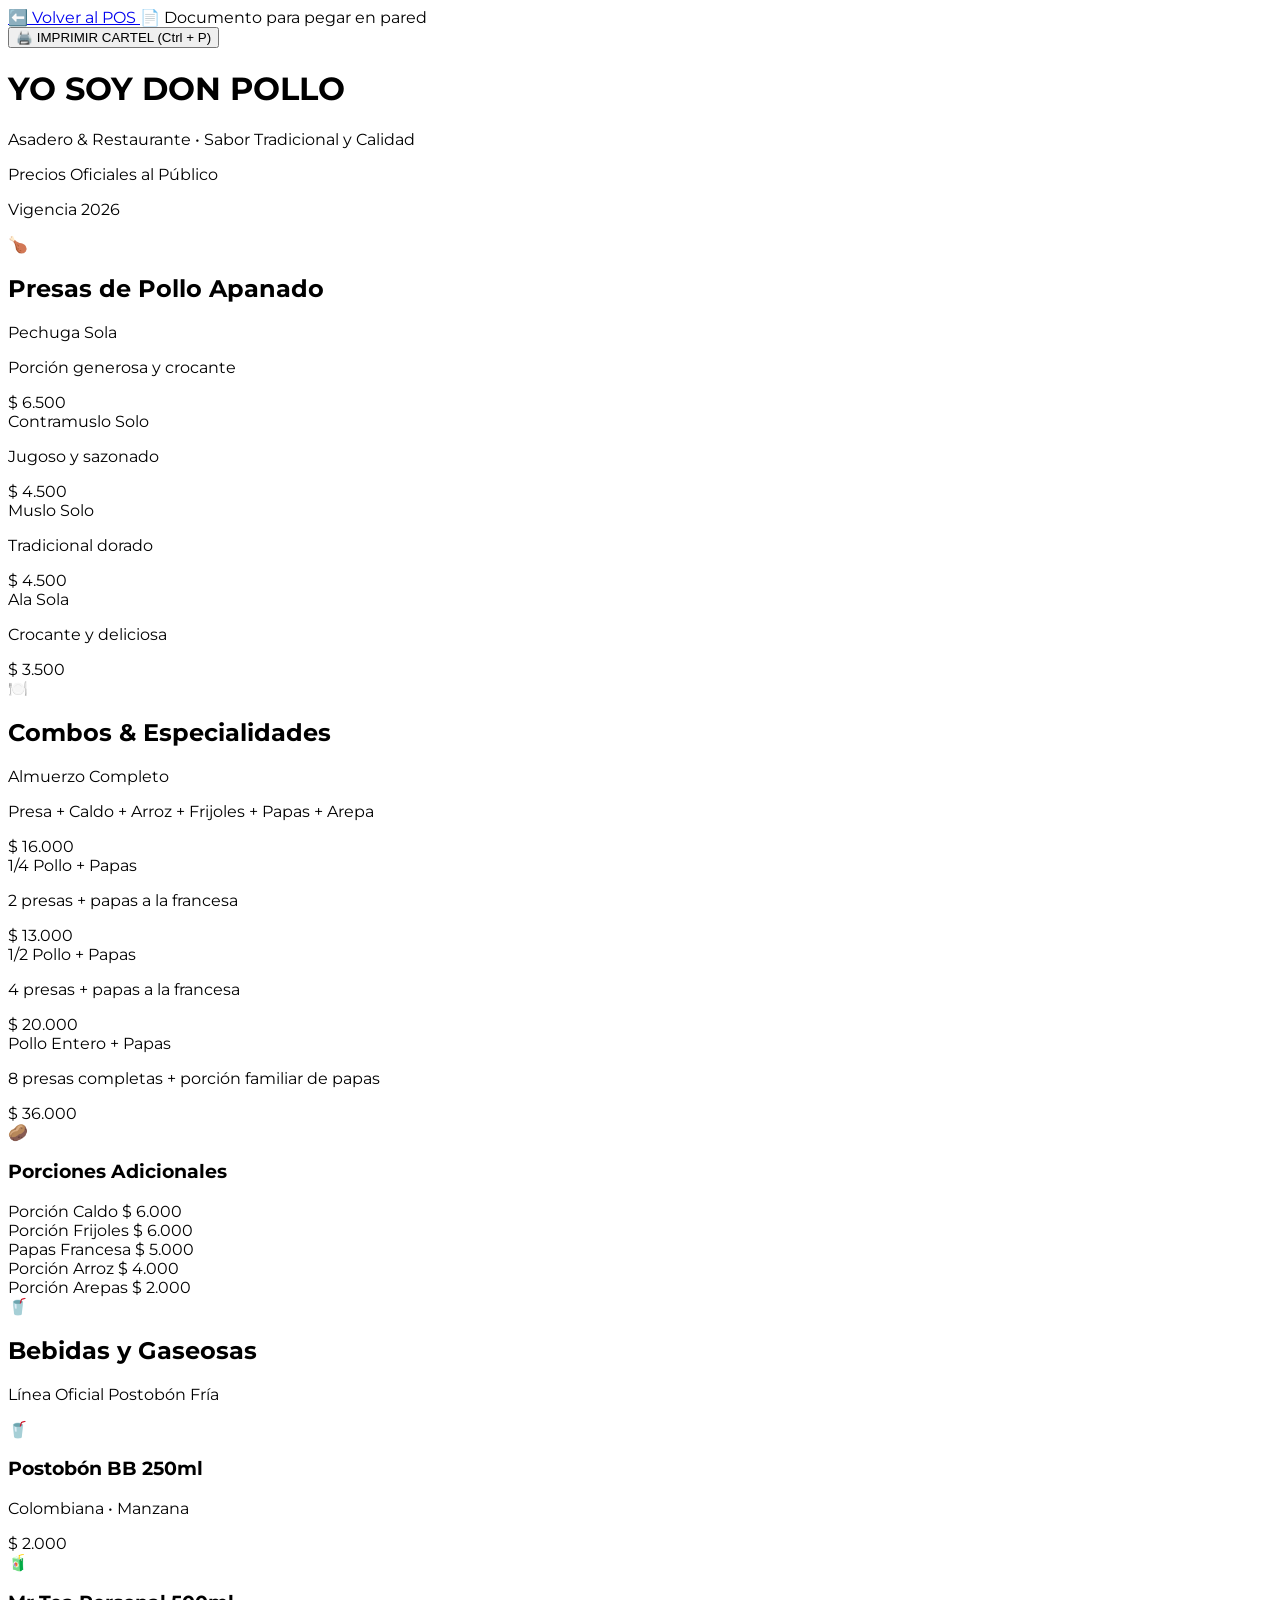
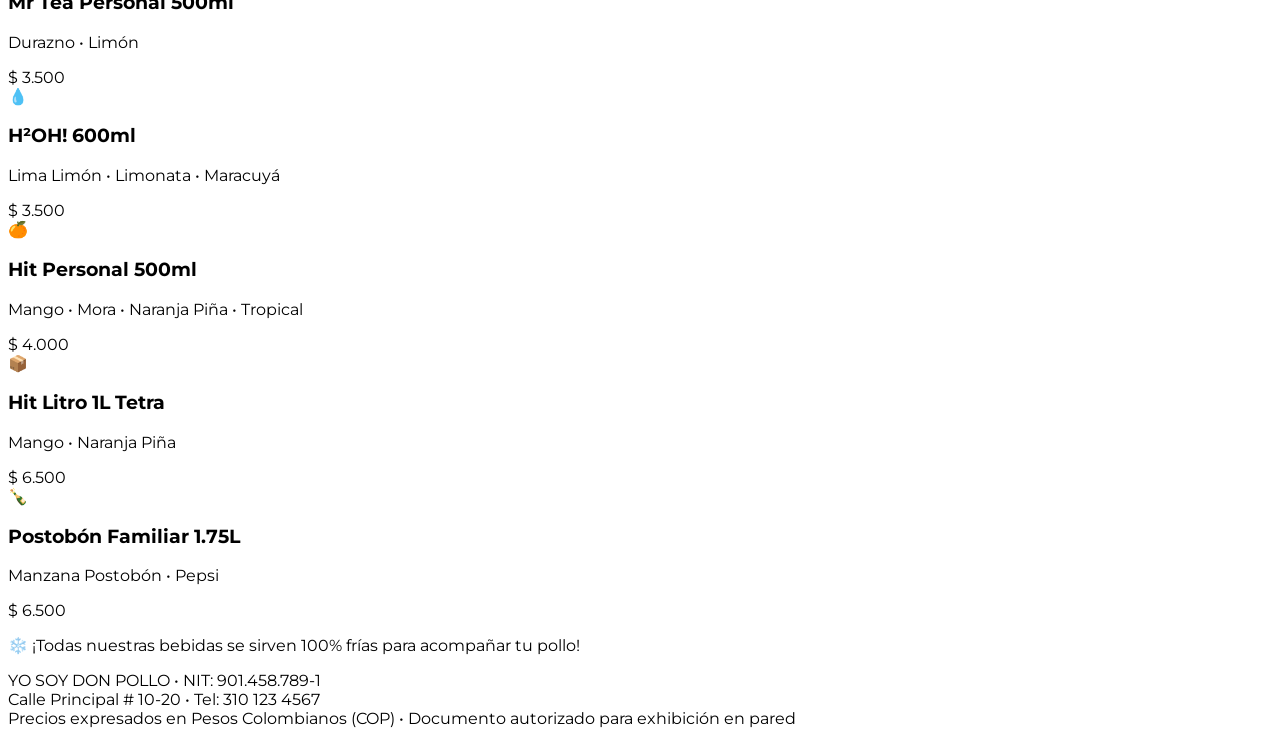
==== app/templates/cartel_precios.html @ 11c1a8d3 "feat(precios): actualizar precios y costos de bebidas segun solicitud y crear cartel guia para pared" ====
<!DOCTYPE html>
<html lang="es">
<head>
  <meta charset="UTF-8">
  <meta name="viewport" content="width=device-width, initial-scale=1.0">
  <title>Lista Oficial de Precios - YO SOY DON POLLO</title>
  <link rel="icon" type="image/png" href="/static/img/icon-192.png">
  <script src="https://cdn.tailwindcss.com"></script>
  <style>
    @import url('https://fonts.googleapis.com/css2?family=Montserrat:wght@400;600;700;800;900&display=swap');
    
    body {
      font-family: 'Montserrat', sans-serif;
      -webkit-print-color-adjust: exact !important;
      print-color-adjust: exact !important;
    }

    @media print {
      @page {
        size: letter portrait;
        margin: 8mm;
      }
      .no-print {
        display: none !important;
      }
      body {
        background: #ffffff !important;
        color: #000000 !important;
        padding: 0 !important;
      }
      .page-container {
        border: 4px solid #b45309 !important;
        box-shadow: none !important;
        max-width: 100% !important;
        width: 100% !important;
      }
    }
  </style>
</head>
<body class="bg-slate-900 text-slate-100 min-h-screen py-6 px-3 sm:px-6 flex flex-col items-center justify-center">

  <!-- BARRA DE HERRAMIENTAS SUPERIOR (SOLO PANTALLA) -->
  <div class="no-print w-full max-w-4xl mb-4 flex flex-wrap items-center justify-between gap-3 bg-slate-800/90 border border-slate-700 p-3 rounded-2xl shadow-xl">
    <div class="flex items-center space-x-2 text-sm text-slate-300">
      <a href="/" class="px-3 py-1.5 bg-slate-700 hover:bg-slate-600 rounded-lg text-white font-bold transition flex items-center space-x-1">
        <span>⬅️</span>
        <span>Volver al POS</span>
      </a>
      <span class="text-xs text-amber-400 font-bold hidden sm:inline">📄 Documento para pegar en pared</span>
    </div>
    <div class="flex items-center space-x-2">
      <button onclick="window.print()" class="px-5 py-2 bg-gradient-to-r from-amber-500 to-yellow-500 hover:from-amber-400 hover:to-yellow-400 active:scale-95 text-slate-950 font-black text-sm rounded-xl shadow-lg transition flex items-center space-x-2">
        <span class="text-lg">🖨️</span>
        <span>IMPRIMIR CARTEL (Ctrl + P)</span>
      </button>
    </div>
  </div>

  <!-- CONTENEDOR DEL CARTEL DE PARED (TAMAÑO CARTA EXACTO) -->
  <div class="page-container w-full max-w-4xl bg-white text-slate-900 rounded-3xl p-6 sm:p-8 shadow-2xl border-4 border-amber-500 relative overflow-hidden">
    
    <!-- ENCABEZADO INSTITUCIONAL -->
    <header class="border-b-4 border-amber-500 pb-4 mb-5 flex items-center justify-between">
      <div class="flex items-center space-x-4">
        <img src="/static/img/logo_don_pollo_transparent.png" alt="Logo Don Pollo" class="h-20 w-20 object-contain drop-shadow" onerror="this.style.display='none'">
        <div>
          <h1 class="text-3xl sm:text-4xl font-black tracking-tight text-amber-600 uppercase leading-none">
            YO SOY DON POLLO
          </h1>
          <p class="text-xs sm:text-sm font-extrabold text-slate-600 uppercase tracking-widest mt-1">
            Asadero & Restaurante • Sabor Tradicional y Calidad
          </p>
        </div>
      </div>
      <div class="text-right">
        <span class="inline-block px-3 py-1 bg-amber-500 text-slate-950 font-black text-xs uppercase rounded-full tracking-wider shadow-sm">
          Precios Oficiales al Público
        </span>
        <p class="text-[11px] font-bold text-slate-400 mt-1">Vigencia 2026</p>
      </div>
    </header>

    <!-- CUERPO PRINCIPAL: 2 COLUMNAS (POLLO Y BEBIDAS) -->
    <div class="grid grid-cols-1 md:grid-cols-2 gap-6">

      <!-- COLUMNA 1: POLLOS, PRESAS Y COMBOS -->
      <div class="space-y-5">
        
        <!-- PRESAS INDIVIDUALES -->
        <div class="bg-amber-50/70 border-2 border-amber-300 rounded-2xl p-4 shadow-sm">
          <div class="flex items-center space-x-2 border-b-2 border-amber-200 pb-2 mb-3">
            <span class="text-2xl">🍗</span>
            <h2 class="text-lg font-black text-amber-900 uppercase">Presas de Pollo Apanado</h2>
          </div>
          <div class="space-y-2.5">
            <div class="flex items-center justify-between py-1 border-b border-dashed border-amber-200">
              <div>
                <span class="text-base font-black text-slate-800">Pechuga Sola</span>
                <p class="text-[10px] text-slate-500 font-medium">Porción generosa y crocante</p>
              </div>
              <span class="text-xl font-black text-emerald-700 tabular-nums">$ 6.500</span>
            </div>
            <div class="flex items-center justify-between py-1 border-b border-dashed border-amber-200">
              <div>
                <span class="text-base font-black text-slate-800">Contramuslo Solo</span>
                <p class="text-[10px] text-slate-500 font-medium">Jugoso y sazonado</p>
              </div>
              <span class="text-xl font-black text-emerald-700 tabular-nums">$ 4.500</span>
            </div>
            <div class="flex items-center justify-between py-1 border-b border-dashed border-amber-200">
              <div>
                <span class="text-base font-black text-slate-800">Muslo Solo</span>
                <p class="text-[10px] text-slate-500 font-medium">Tradicional dorado</p>
              </div>
              <span class="text-xl font-black text-emerald-700 tabular-nums">$ 4.500</span>
            </div>
            <div class="flex items-center justify-between py-1">
              <div>
                <span class="text-base font-black text-slate-800">Ala Sola</span>
                <p class="text-[10px] text-slate-500 font-medium">Crocante y deliciosa</p>
              </div>
              <span class="text-xl font-black text-emerald-700 tabular-nums">$ 3.500</span>
            </div>
          </div>
        </div>

        <!-- COMBOS Y PLATOS -->
        <div class="bg-orange-50/70 border-2 border-orange-300 rounded-2xl p-4 shadow-sm">
          <div class="flex items-center space-x-2 border-b-2 border-orange-200 pb-2 mb-3">
            <span class="text-2xl">🍽️</span>
            <h2 class="text-lg font-black text-orange-900 uppercase">Combos & Especialidades</h2>
          </div>
          <div class="space-y-2.5">
            <div class="flex items-center justify-between py-1 border-b border-dashed border-orange-200">
              <div>
                <span class="text-base font-black text-slate-900">Almuerzo Completo</span>
                <p class="text-[10px] text-slate-600 font-medium">Presa + Caldo + Arroz + Frijoles + Papas + Arepa</p>
              </div>
              <span class="text-xl font-black text-emerald-700 tabular-nums">$ 16.000</span>
            </div>
            <div class="flex items-center justify-between py-1 border-b border-dashed border-orange-200">
              <div>
                <span class="text-base font-black text-slate-900">1/4 Pollo + Papas</span>
                <p class="text-[10px] text-slate-600 font-medium">2 presas + papas a la francesa</p>
              </div>
              <span class="text-xl font-black text-emerald-700 tabular-nums">$ 13.000</span>
            </div>
            <div class="flex items-center justify-between py-1 border-b border-dashed border-orange-200">
              <div>
                <span class="text-base font-black text-slate-900">1/2 Pollo + Papas</span>
                <p class="text-[10px] text-slate-600 font-medium">4 presas + papas a la francesa</p>
              </div>
              <span class="text-xl font-black text-emerald-700 tabular-nums">$ 20.000</span>
            </div>
            <div class="flex items-center justify-between py-1">
              <div>
                <span class="text-base font-black text-slate-900">Pollo Entero + Papas</span>
                <p class="text-[10px] text-slate-600 font-medium">8 presas completas + porción familiar de papas</p>
              </div>
              <span class="text-xl font-black text-emerald-700 tabular-nums">$ 36.000</span>
            </div>
          </div>
        </div>

        <!-- PORCIONES ADICIONALES -->
        <div class="bg-slate-50 border-2 border-slate-300 rounded-2xl p-4 shadow-sm">
          <div class="flex items-center space-x-2 border-b-2 border-slate-200 pb-2 mb-2">
            <span class="text-xl">🥔</span>
            <h3 class="text-sm font-black text-slate-700 uppercase">Porciones Adicionales</h3>
          </div>
          <div class="grid grid-cols-2 gap-x-4 gap-y-1.5 text-xs">
            <div class="flex justify-between border-b border-slate-200 py-0.5">
              <span class="font-bold text-slate-700">Porción Caldo</span>
              <span class="font-black text-slate-900">$ 6.000</span>
            </div>
            <div class="flex justify-between border-b border-slate-200 py-0.5">
              <span class="font-bold text-slate-700">Porción Frijoles</span>
              <span class="font-black text-slate-900">$ 6.000</span>
            </div>
            <div class="flex justify-between border-b border-slate-200 py-0.5">
              <span class="font-bold text-slate-700">Papas Francesa</span>
              <span class="font-black text-slate-900">$ 5.000</span>
            </div>
            <div class="flex justify-between border-b border-slate-200 py-0.5">
              <span class="font-bold text-slate-700">Porción Arroz</span>
              <span class="font-black text-slate-900">$ 4.000</span>
            </div>
            <div class="flex justify-between border-b border-slate-200 py-0.5 col-span-2">
              <span class="font-bold text-slate-700">Porción Arepas</span>
              <span class="font-black text-slate-900">$ 2.000</span>
            </div>
          </div>
        </div>

      </div>

      <!-- COLUMNA 2: GASEOSAS Y BEBIDAS -->
      <div class="space-y-5">
        
        <div class="bg-blue-50/70 border-2 border-blue-300 rounded-2xl p-4 shadow-sm h-full flex flex-col justify-between">
          <div>
            <div class="flex items-center space-x-2 border-b-2 border-blue-200 pb-2 mb-4">
              <span class="text-2xl">🥤</span>
              <div>
                <h2 class="text-lg font-black text-blue-900 uppercase">Bebidas y Gaseosas</h2>
                <p class="text-[11px] font-bold text-blue-600">Línea Oficial Postobón Fría</p>
              </div>
            </div>

            <div class="space-y-3.5">
              
              <!-- POSTOBON BB 250 -->
              <div class="p-3 bg-white rounded-xl border border-blue-200 shadow-sm flex items-center justify-between">
                <div class="flex items-center space-x-3">
                  <span class="text-2xl">🥤</span>
                  <div>
                    <h3 class="text-base font-black text-slate-900 leading-tight">Postobón BB 250ml</h3>
                    <p class="text-xs text-slate-500 font-semibold">Colombiana • Manzana</p>
                  </div>
                </div>
                <div class="text-right">
                  <span class="text-2xl font-black text-blue-700 tabular-nums">$ 2.000</span>
                </div>
              </div>

              <!-- MR TEA 500ML -->
              <div class="p-3 bg-white rounded-xl border border-blue-200 shadow-sm flex items-center justify-between">
                <div class="flex items-center space-x-3">
                  <span class="text-2xl">🧃</span>
                  <div>
                    <h3 class="text-base font-black text-slate-900 leading-tight">Mr Tea Personal 500ml</h3>
                    <p class="text-xs text-slate-500 font-semibold">Durazno • Limón</p>
                  </div>
                </div>
                <div class="text-right">
                  <span class="text-2xl font-black text-blue-700 tabular-nums">$ 3.500</span>
                </div>
              </div>

              <!-- H2OH! 600ML -->
              <div class="p-3 bg-white rounded-xl border border-blue-200 shadow-sm flex items-center justify-between">
                <div class="flex items-center space-x-3">
                  <span class="text-2xl">💧</span>
                  <div>
                    <h3 class="text-base font-black text-slate-900 leading-tight">H²OH! 600ml</h3>
                    <p class="text-xs text-slate-500 font-semibold">Lima Limón • Limonata • Maracuyá</p>
                  </div>
                </div>
                <div class="text-right">
                  <span class="text-2xl font-black text-blue-700 tabular-nums">$ 3.500</span>
                </div>
              </div>

              <!-- HIT PERSONAL 500ML -->
              <div class="p-3 bg-white rounded-xl border border-blue-200 shadow-sm flex items-center justify-between">
                <div class="flex items-center space-x-3">
                  <span class="text-2xl">🍊</span>
                  <div>
                    <h3 class="text-base font-black text-slate-900 leading-tight">Hit Personal 500ml</h3>
                    <p class="text-xs text-slate-500 font-semibold">Mango • Mora • Naranja Piña • Tropical</p>
                  </div>
                </div>
                <div class="text-right">
                  <span class="text-2xl font-black text-blue-700 tabular-nums">$ 4.000</span>
                </div>
              </div>

              <!-- HIT LITRO TETRA -->
              <div class="p-3 bg-white rounded-xl border border-blue-200 shadow-sm flex items-center justify-between">
                <div class="flex items-center space-x-3">
                  <span class="text-2xl">📦</span>
                  <div>
                    <h3 class="text-base font-black text-slate-900 leading-tight">Hit Litro 1L Tetra</h3>
                    <p class="text-xs text-slate-500 font-semibold">Mango • Naranja Piña</p>
                  </div>
                </div>
                <div class="text-right">
                  <span class="text-2xl font-black text-blue-700 tabular-nums">$ 6.500</span>
                </div>
              </div>

              <!-- POSTOBON 1.75L FAMILIAR -->
              <div class="p-3 bg-white rounded-xl border border-blue-200 shadow-sm flex items-center justify-between">
                <div class="flex items-center space-x-3">
                  <span class="text-2xl">🍾</span>
                  <div>
                    <h3 class="text-base font-black text-slate-900 leading-tight">Postobón Familiar 1.75L</h3>
                    <p class="text-xs text-slate-500 font-semibold">Manzana Postobón • Pepsi</p>
                  </div>
                </div>
                <div class="text-right">
                  <span class="text-2xl font-black text-blue-700 tabular-nums">$ 6.500</span>
                </div>
              </div>

            </div>
          </div>

          <!-- NOTA AL PIE DE BEBIDAS -->
          <div class="mt-4 pt-3 border-t border-blue-200 text-center">
            <p class="text-xs font-bold text-blue-800">
              ❄️ ¡Todas nuestras bebidas se sirven 100% frías para acompañar tu pollo!
            </p>
          </div>
        </div>

      </div>

    </div>

    <!-- PIE DE PÁGINA DEL CARTEL -->
    <footer class="mt-6 pt-4 border-t-2 border-slate-200 flex flex-wrap items-center justify-between text-xs text-slate-500 font-semibold">
      <div class="flex items-center space-x-2">
        <span class="font-black text-slate-800">YO SOY DON POLLO</span>
        <span>•</span>
        <span>NIT: 901.458.789-1</span>
      </div>
      <div>
        <span>Calle Principal # 10-20 • Tel: 310 123 4567</span>
      </div>
      <div class="w-full text-center mt-2 text-[10px] text-slate-400">
        Precios expresados en Pesos Colombianos (COP) • Documento autorizado para exhibición en pared
      </div>
    </footer>

  </div>

</body>
</html>
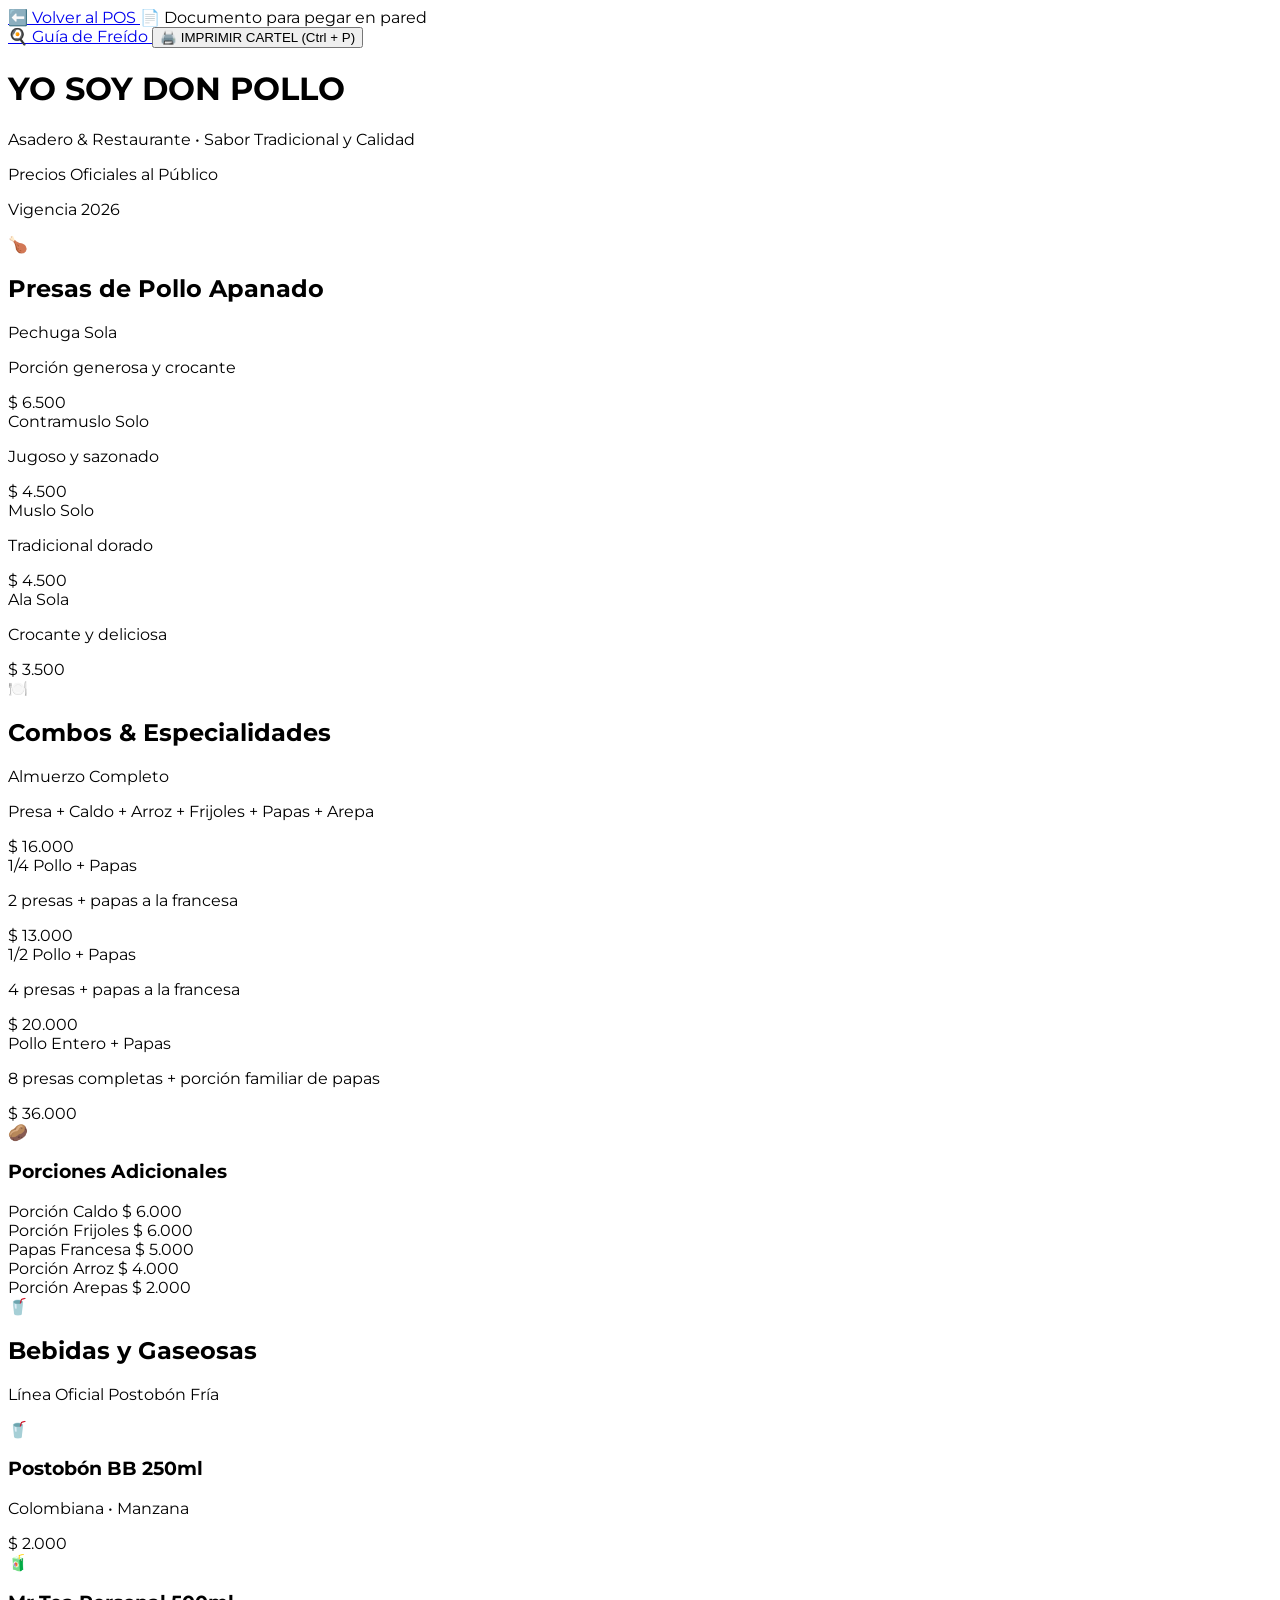
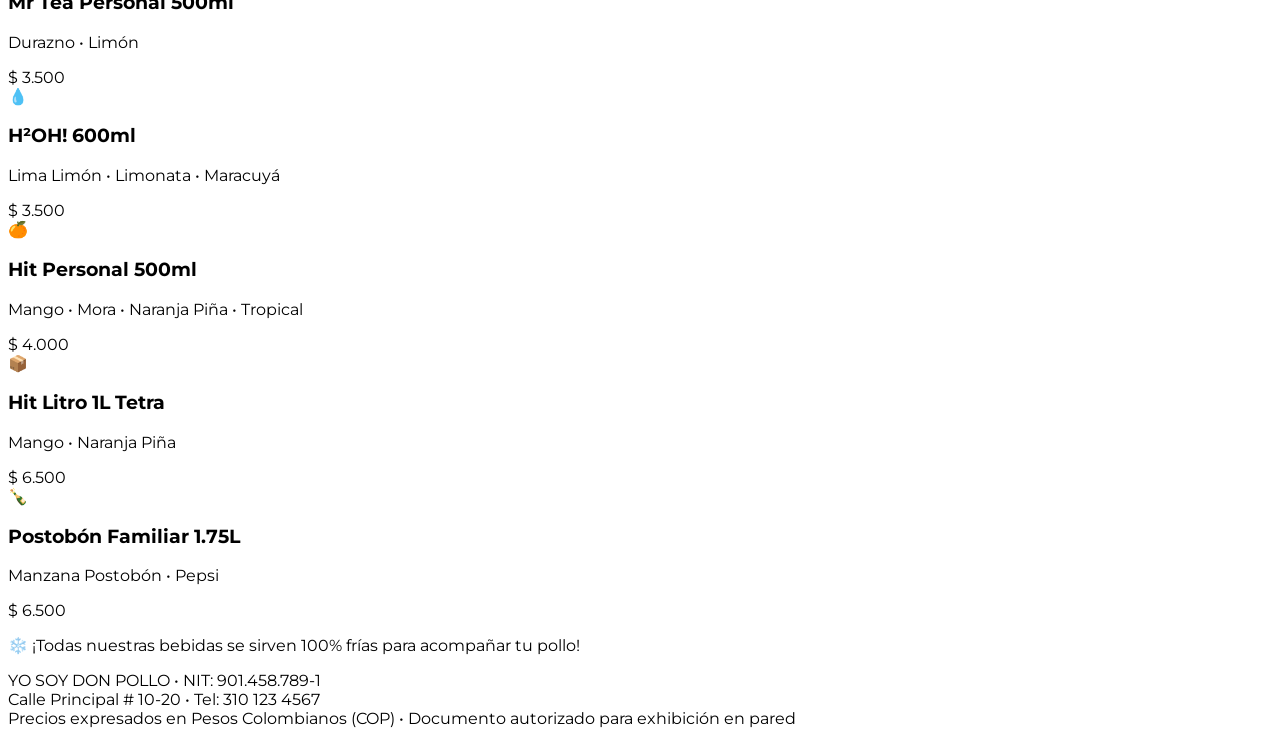
==== commit da594044: "feat(cocina): crear manual operativo de apanado y freido con tiempos exactos y reposo de 5 min" ====
--- a/app/templates/cartel_precios.html
+++ b/app/templates/cartel_precios.html
@@ -49,6 +49,9 @@
       <span class="text-xs text-amber-400 font-bold hidden sm:inline">📄 Documento para pegar en pared</span>
     </div>
     <div class="flex items-center space-x-2">
+      <a href="/guia-fritura" class="px-3 py-2 bg-slate-700 hover:bg-slate-600 rounded-xl text-xs font-bold text-slate-200 transition">
+        🍳 Guía de Freído
+      </a>
       <button onclick="window.print()" class="px-5 py-2 bg-gradient-to-r from-amber-500 to-yellow-500 hover:from-amber-400 hover:to-yellow-400 active:scale-95 text-slate-950 font-black text-sm rounded-xl shadow-lg transition flex items-center space-x-2">
         <span class="text-lg">🖨️</span>
         <span>IMPRIMIR CARTEL (Ctrl + P)</span>
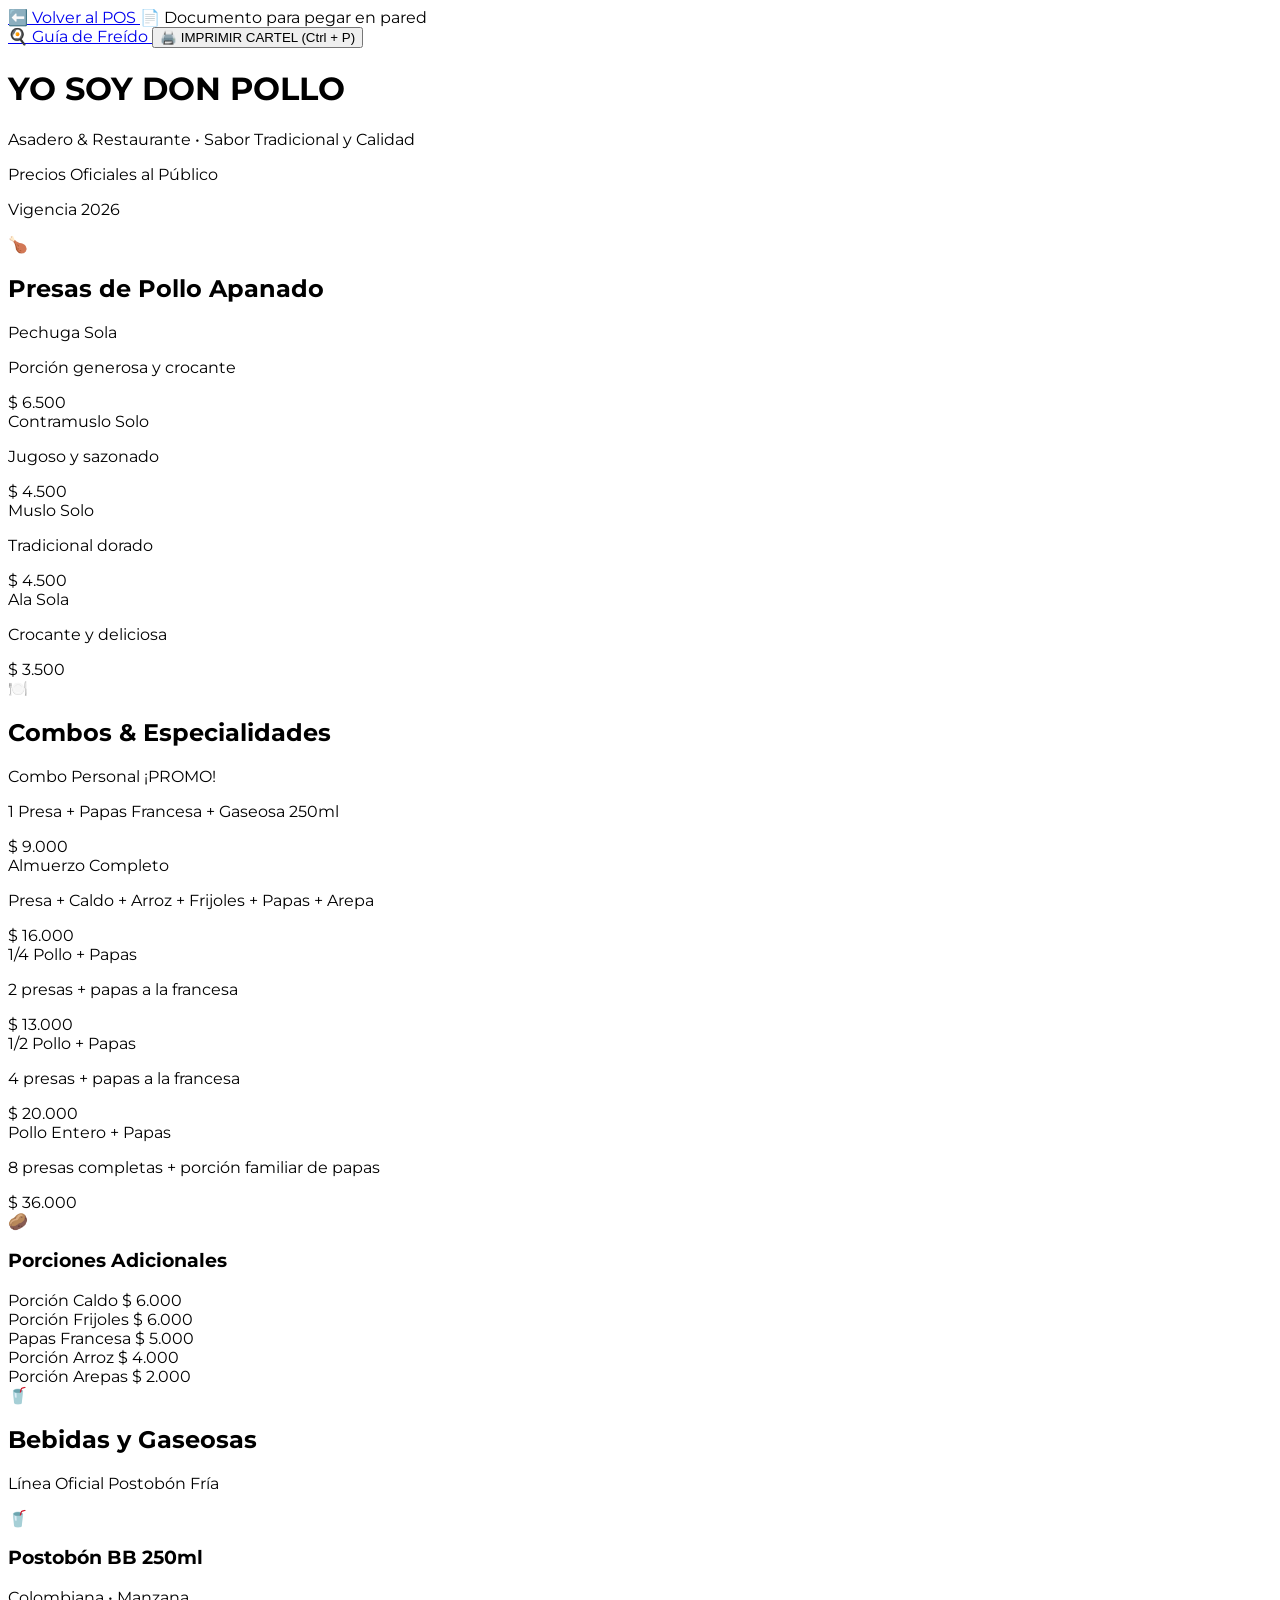
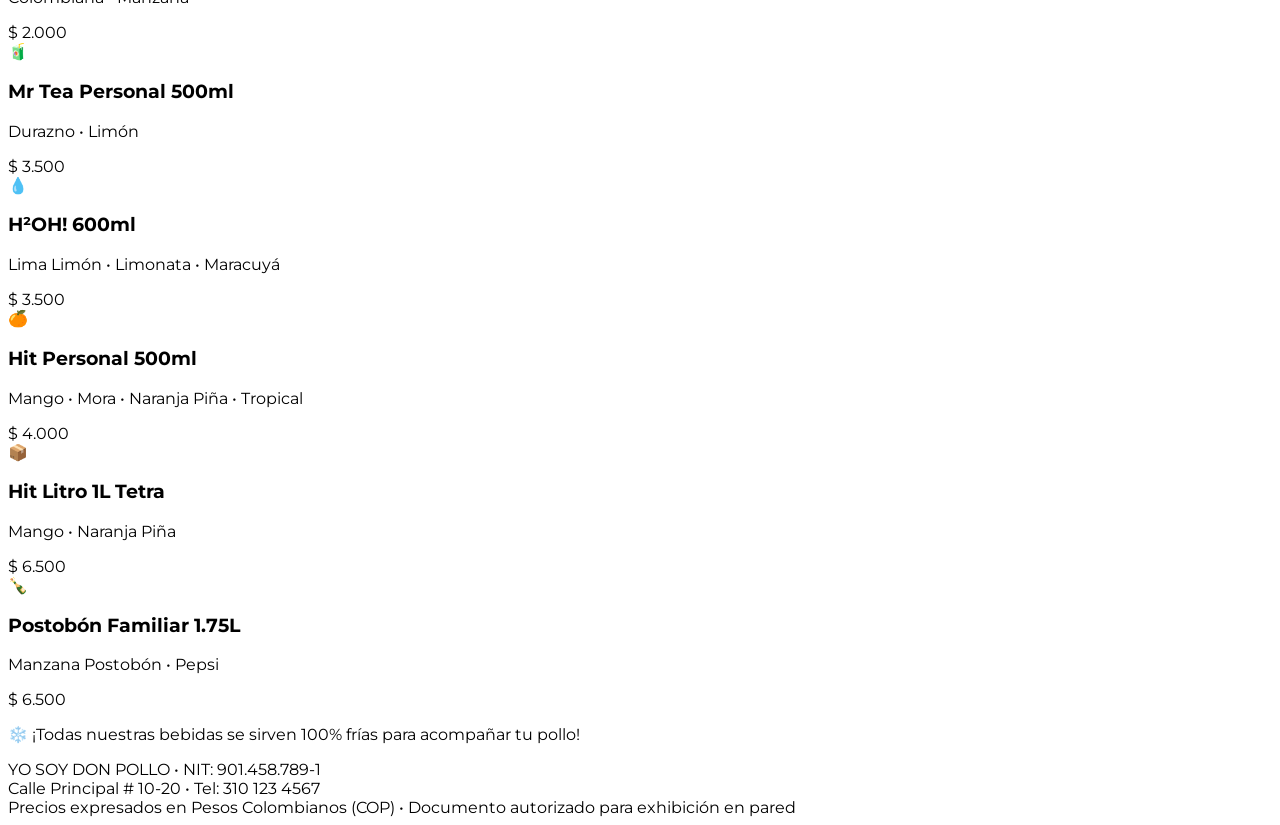
==== commit f1268b72: "feat(pos): add Combo Personal (.000 COP) with presa, french fries, and 250ml soda selection" ====
--- a/app/templates/cartel_precios.html
+++ b/app/templates/cartel_precios.html
@@ -134,6 +134,16 @@
             <h2 class="text-lg font-black text-orange-900 uppercase">Combos & Especialidades</h2>
           </div>
           <div class="space-y-2.5">
+            <div class="flex items-center justify-between py-1.5 border-b border-dashed border-orange-300 bg-amber-100/70 -mx-2 px-2 rounded-xl border border-amber-300 shadow-xs">
+              <div>
+                <span class="text-base font-black text-amber-950 flex items-center gap-1.5">
+                  <span>Combo Personal</span>
+                  <span class="text-[9px] font-black uppercase px-2 py-0.5 bg-amber-500 text-slate-950 rounded-full tracking-wide">¡PROMO!</span>
+                </span>
+                <p class="text-[10px] text-amber-900 font-bold">1 Presa + Papas Francesa + Gaseosa 250ml</p>
+              </div>
+              <span class="text-xl font-black text-emerald-800 tabular-nums">$ 9.000</span>
+            </div>
             <div class="flex items-center justify-between py-1 border-b border-dashed border-orange-200">
               <div>
                 <span class="text-base font-black text-slate-900">Almuerzo Completo</span>
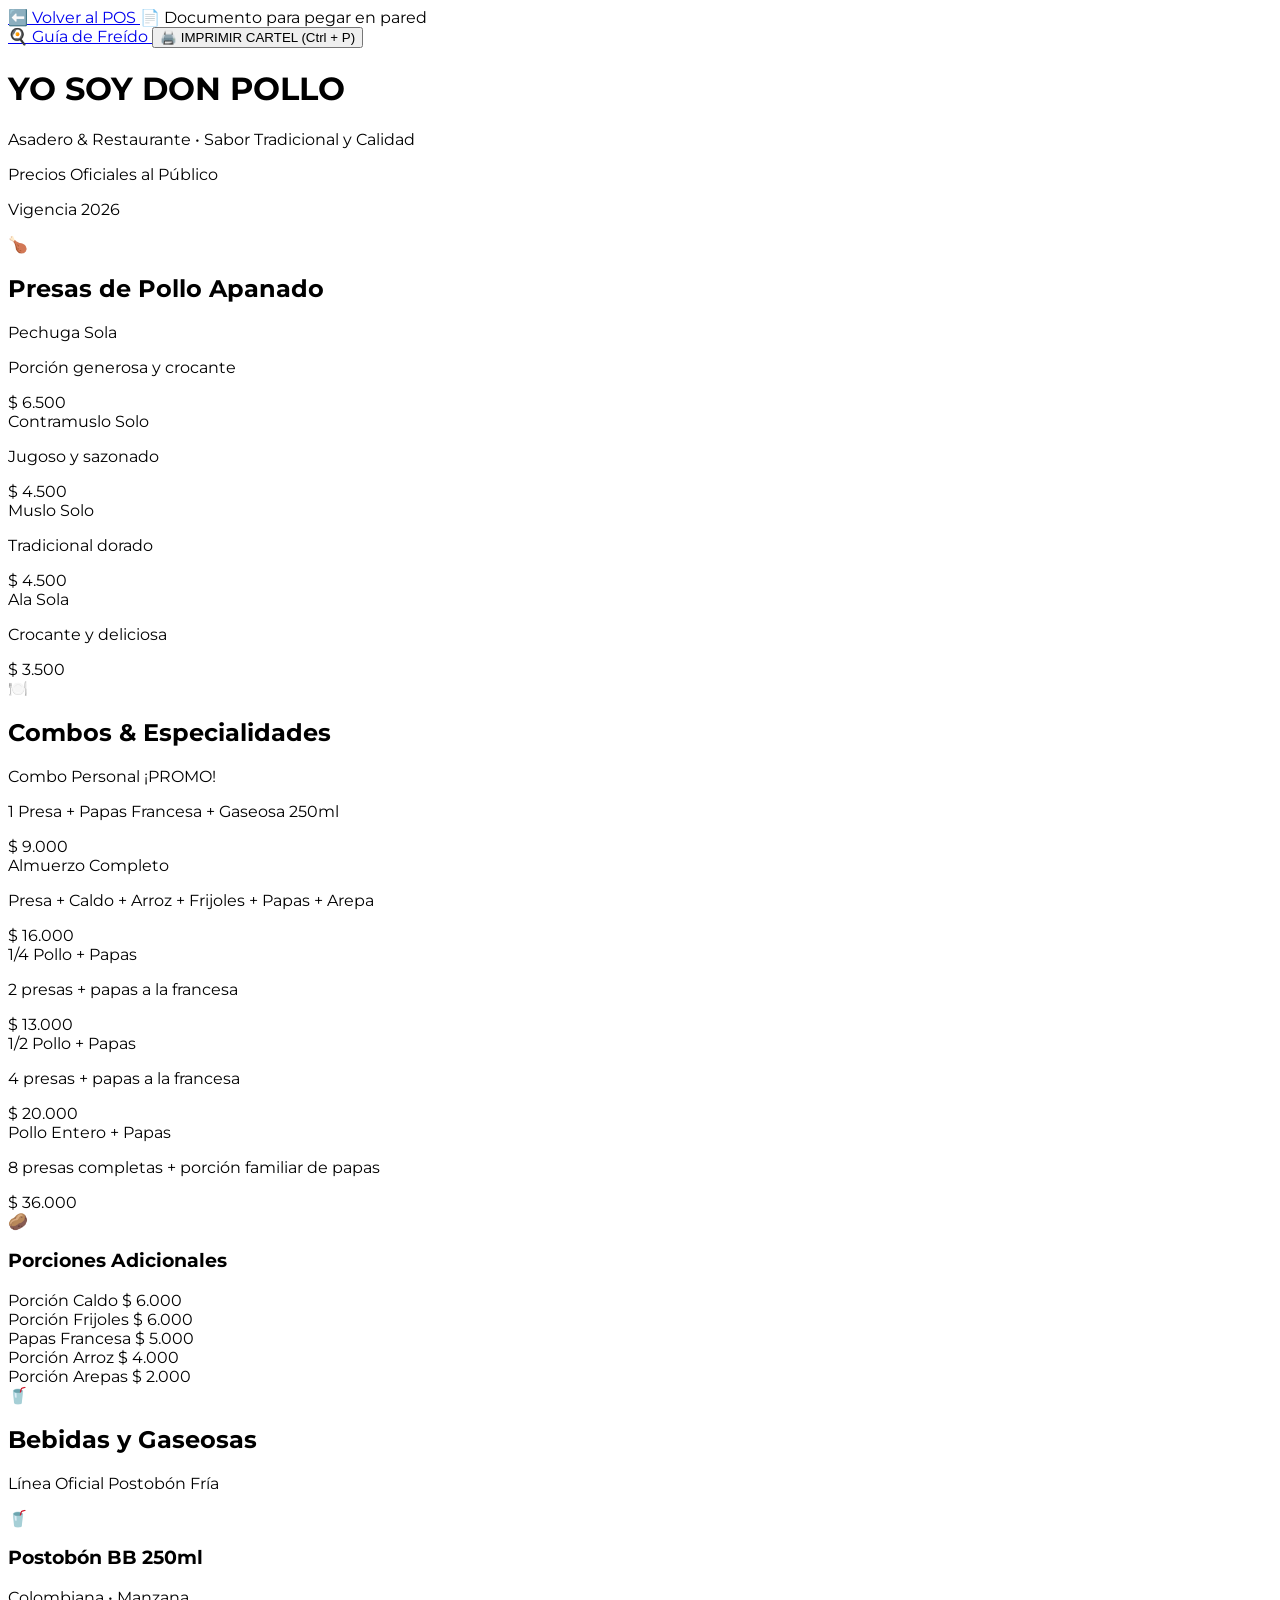
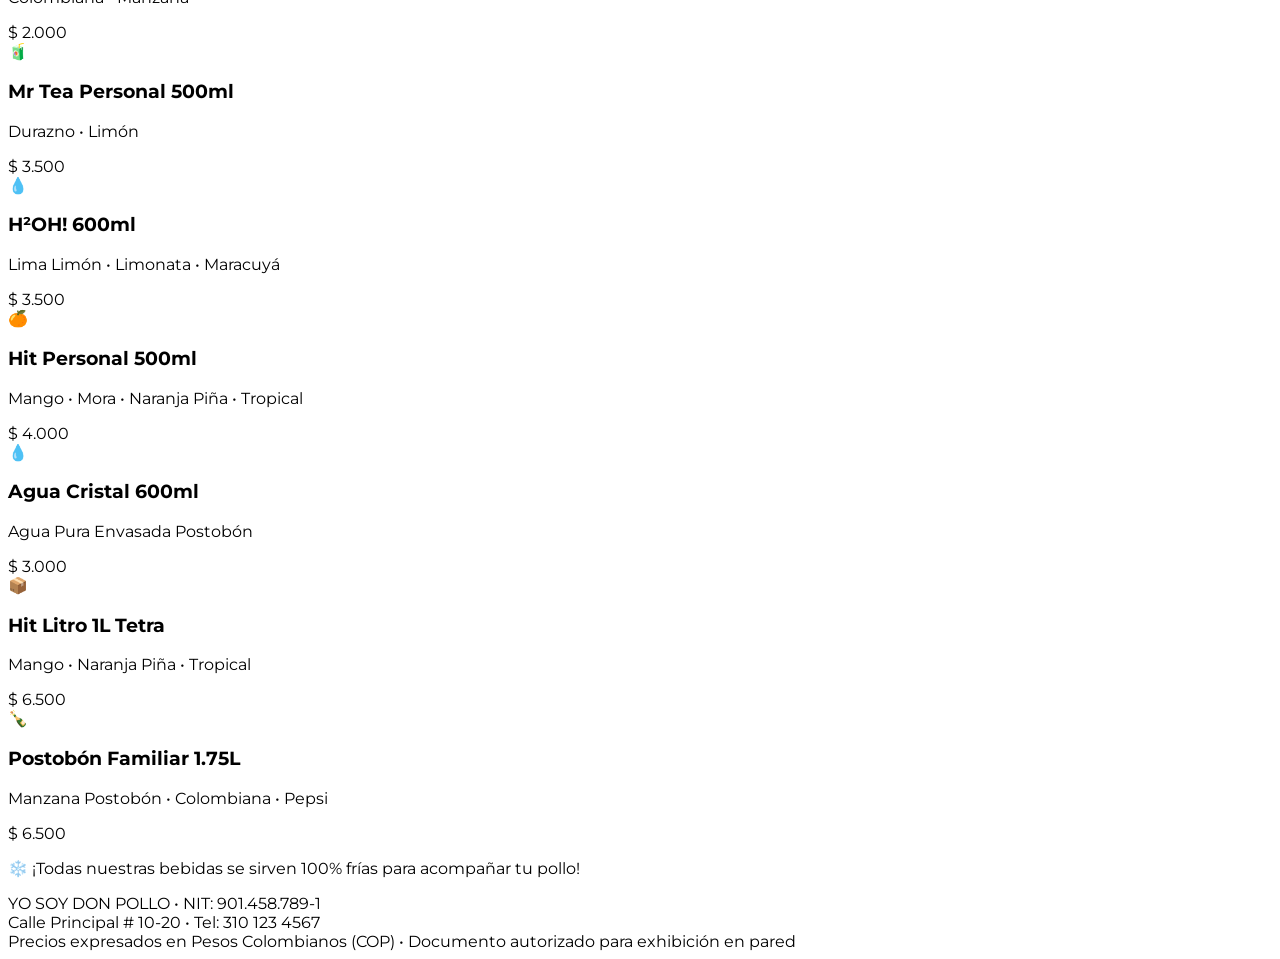
==== commit fceb26ec: "docs(cartel): agregar Agua Cristal 600ml, Colombiana 1.75L y Hit Tropical 1L al cartel de precios" ====
--- a/app/templates/cartel_precios.html
+++ b/app/templates/cartel_precios.html
@@ -278,13 +278,27 @@
                 </div>
               </div>
 
+              <!-- AGUA CRISTAL 600ML -->
+              <div class="p-3 bg-white rounded-xl border border-blue-200 shadow-sm flex items-center justify-between">
+                <div class="flex items-center space-x-3">
+                  <span class="text-2xl">💧</span>
+                  <div>
+                    <h3 class="text-base font-black text-slate-900 leading-tight">Agua Cristal 600ml</h3>
+                    <p class="text-xs text-slate-500 font-semibold">Agua Pura Envasada Postobón</p>
+                  </div>
+                </div>
+                <div class="text-right">
+                  <span class="text-2xl font-black text-blue-700 tabular-nums">$ 3.000</span>
+                </div>
+              </div>
+
               <!-- HIT LITRO TETRA -->
               <div class="p-3 bg-white rounded-xl border border-blue-200 shadow-sm flex items-center justify-between">
                 <div class="flex items-center space-x-3">
                   <span class="text-2xl">📦</span>
                   <div>
                     <h3 class="text-base font-black text-slate-900 leading-tight">Hit Litro 1L Tetra</h3>
-                    <p class="text-xs text-slate-500 font-semibold">Mango • Naranja Piña</p>
+                    <p class="text-xs text-slate-500 font-semibold">Mango • Naranja Piña • Tropical</p>
                   </div>
                 </div>
                 <div class="text-right">
@@ -298,7 +312,7 @@
                   <span class="text-2xl">🍾</span>
                   <div>
                     <h3 class="text-base font-black text-slate-900 leading-tight">Postobón Familiar 1.75L</h3>
-                    <p class="text-xs text-slate-500 font-semibold">Manzana Postobón • Pepsi</p>
+                    <p class="text-xs text-slate-500 font-semibold">Manzana Postobón • Colombiana • Pepsi</p>
                   </div>
                 </div>
                 <div class="text-right">
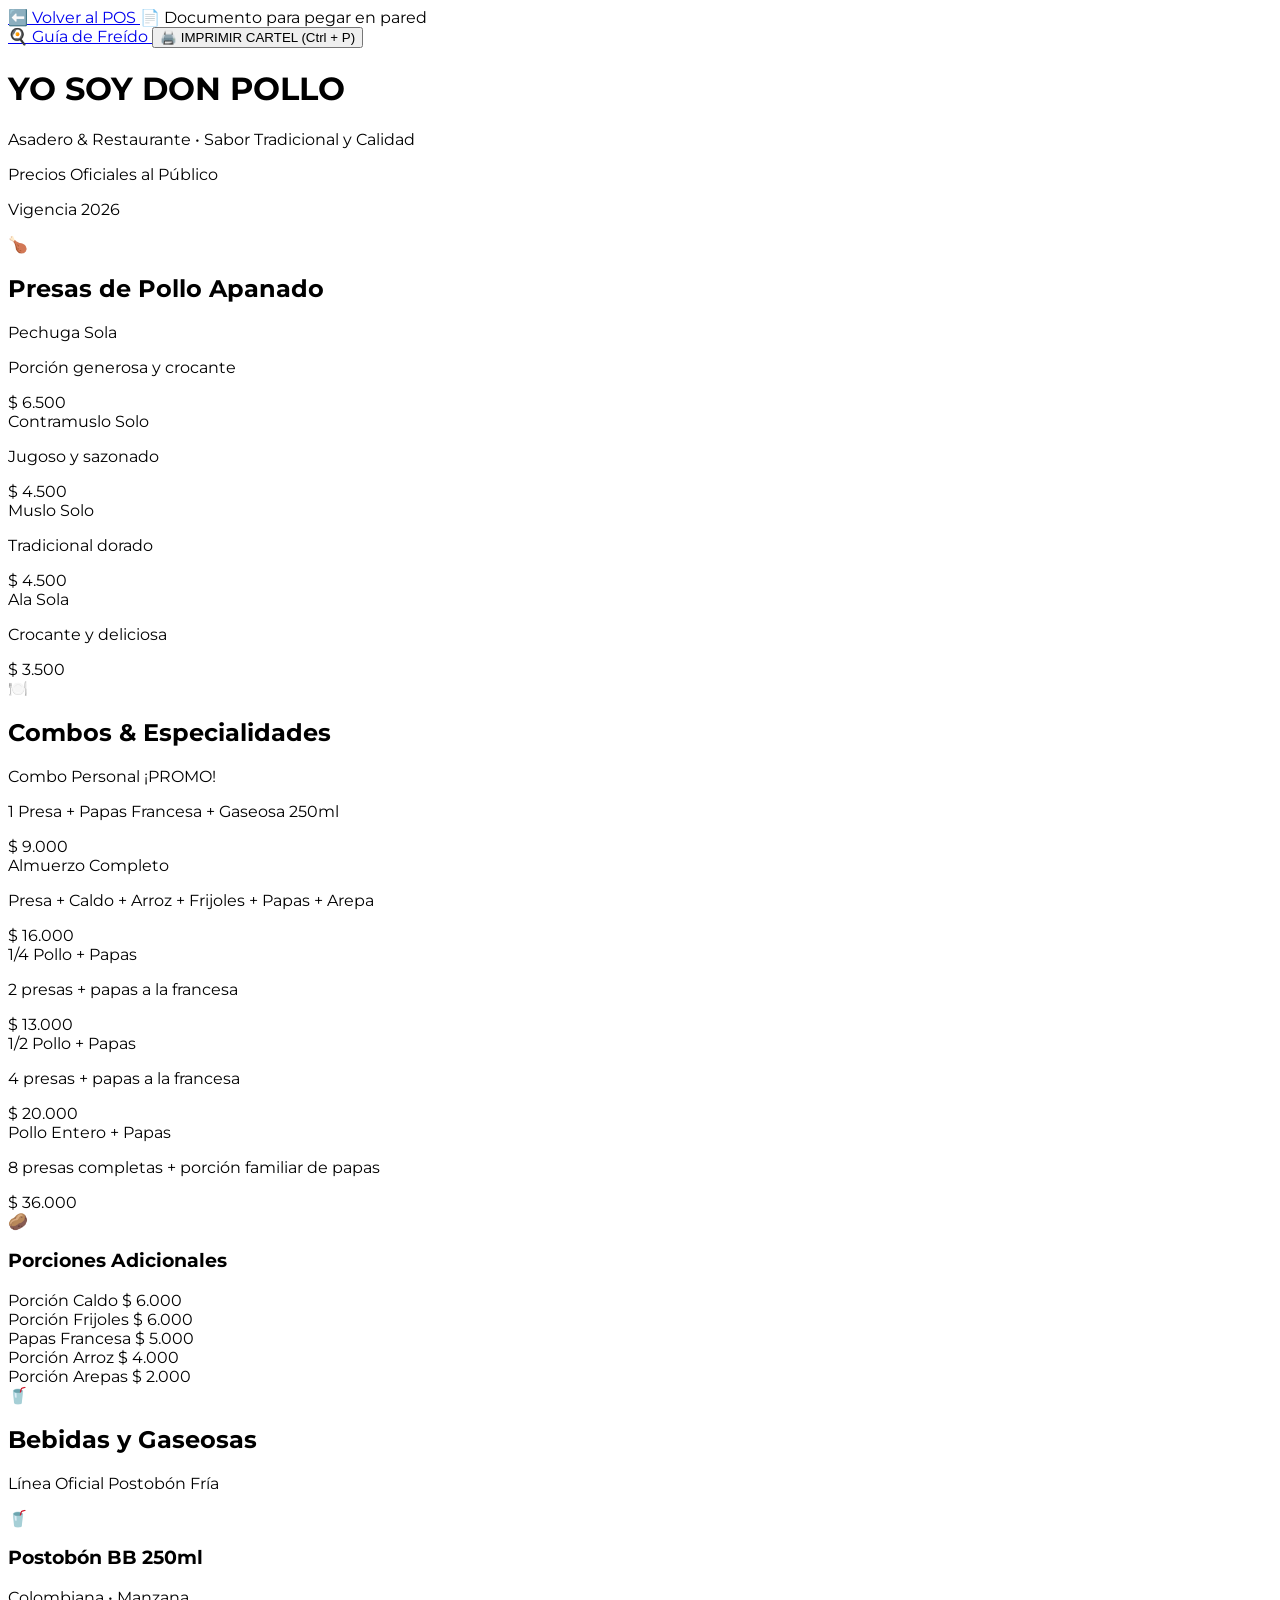
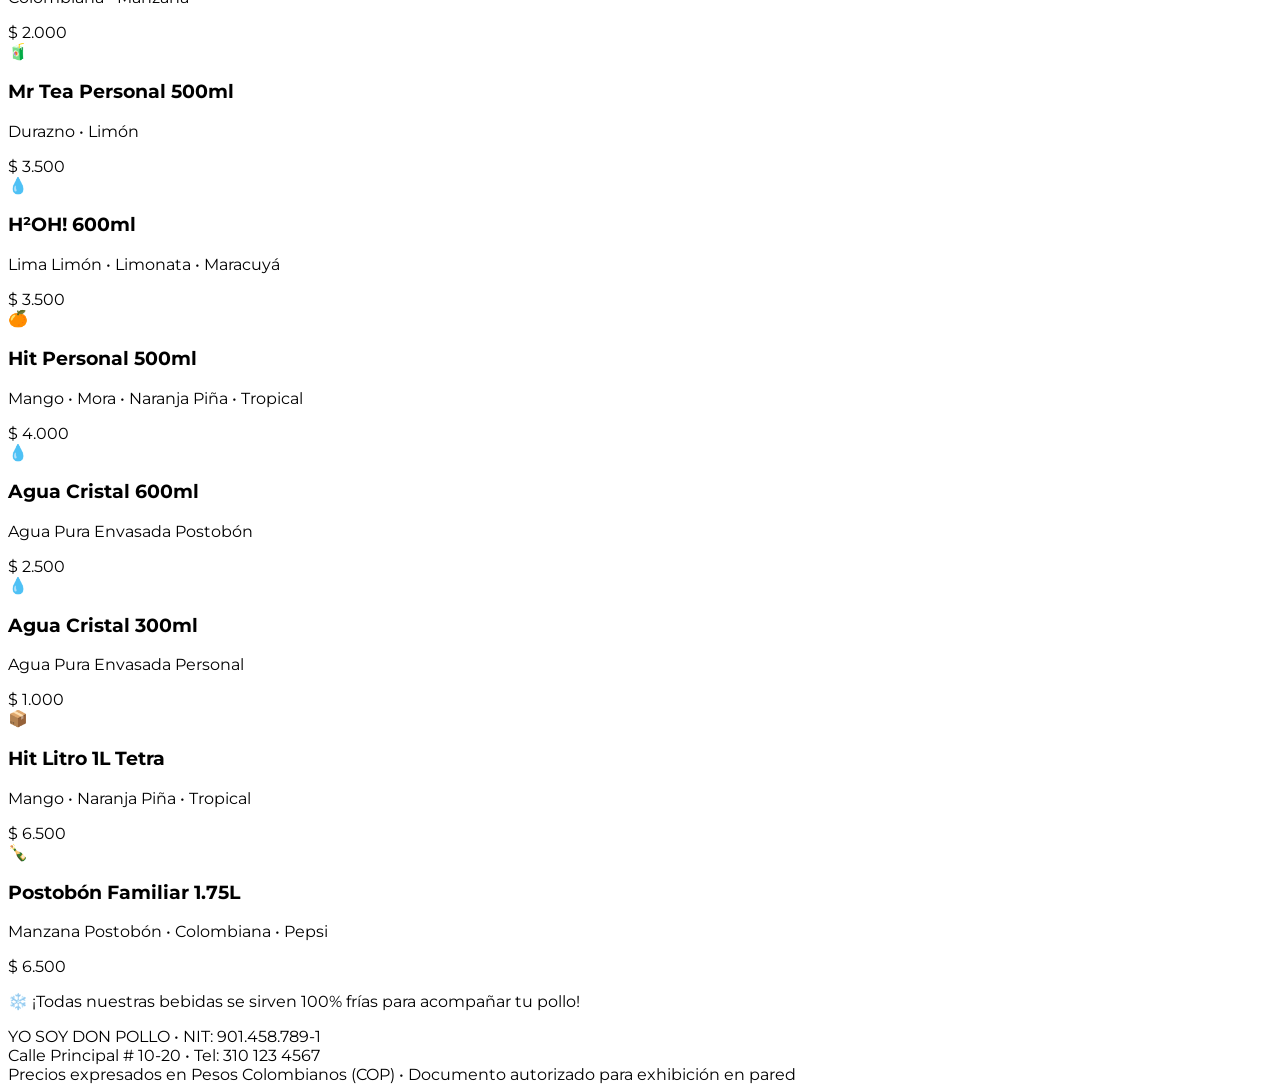
==== commit f0c8c43f: "feat(products): ajustar Agua Cristal 600ml a .500 (10 unds) y agregar Agua Cristal 300ml a .000 (7 u" ====
--- a/app/templates/cartel_precios.html
+++ b/app/templates/cartel_precios.html
@@ -288,7 +288,21 @@
                   </div>
                 </div>
                 <div class="text-right">
-                  <span class="text-2xl font-black text-blue-700 tabular-nums">$ 3.000</span>
+                  <span class="text-2xl font-black text-blue-700 tabular-nums">$ 2.500</span>
+                </div>
+              </div>
+
+              <!-- AGUA CRISTAL 300ML -->
+              <div class="p-3 bg-white rounded-xl border border-blue-200 shadow-sm flex items-center justify-between">
+                <div class="flex items-center space-x-3">
+                  <span class="text-2xl">💧</span>
+                  <div>
+                    <h3 class="text-base font-black text-slate-900 leading-tight">Agua Cristal 300ml</h3>
+                    <p class="text-xs text-slate-500 font-semibold">Agua Pura Envasada Personal</p>
+                  </div>
+                </div>
+                <div class="text-right">
+                  <span class="text-2xl font-black text-blue-700 tabular-nums">$ 1.000</span>
                 </div>
               </div>
 
